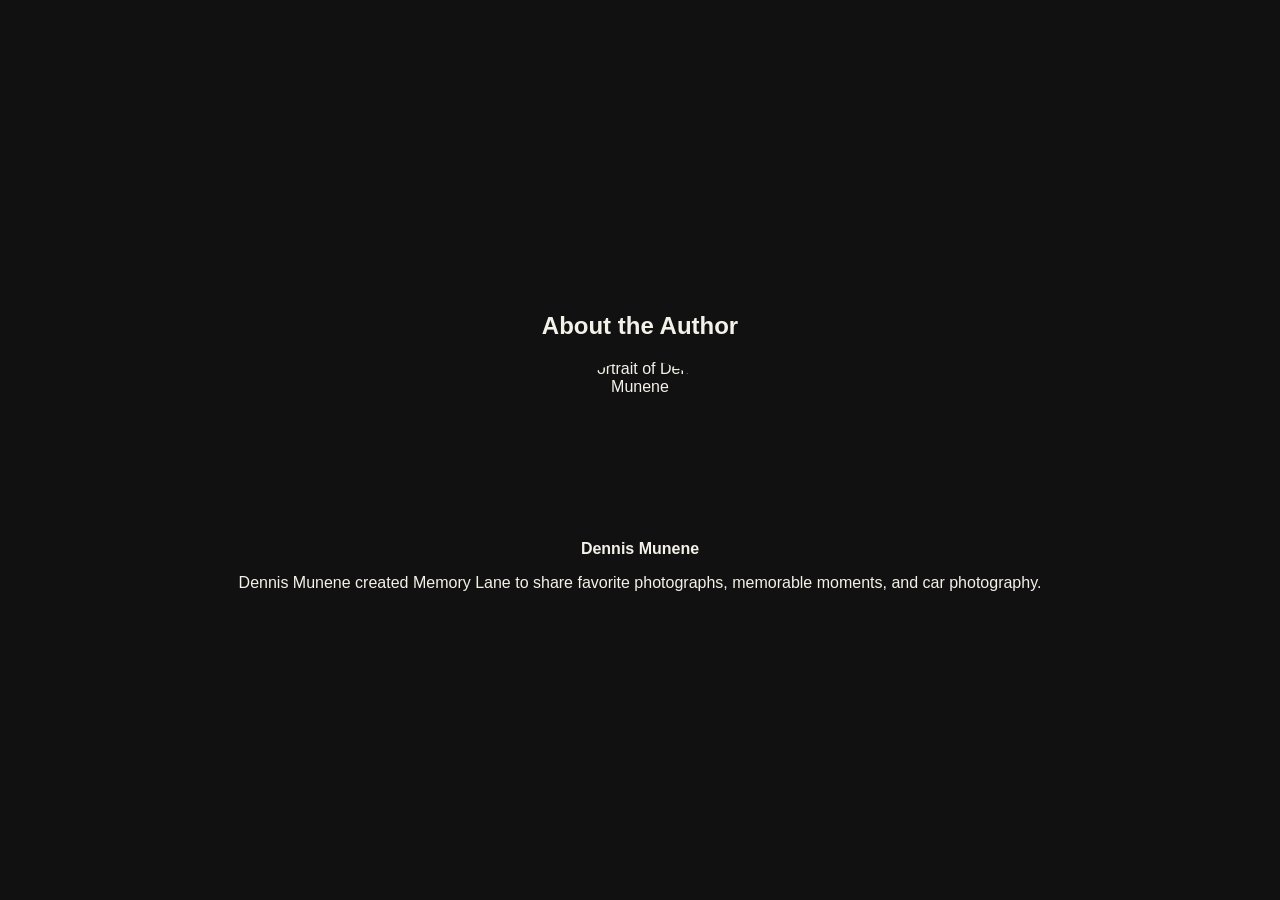
==== author.html @ 4c065476 "Adding author info" ====
<!DOCTYPE html>
<html lang="en">
<head>
    <meta charset="UTF-8">
    <meta name="viewport" content="width=device-width, initial-scale=1.0">
    <title>Author info</title>
    <link rel="stylesheet" href="style.css">
</head>
<body>
    <section class="author" aria-labelledby="author-heading">
        <h2 id="author-heading">About the Author</h2>

    <figure>
        <img
            class="author-photo"
            src="https://encrypted-tbn0.gstatic.com/images?q=tbn:ANd9GcSvb0WTGwnV4GbsiHa4aBfRDDWFxDIrIfHHSc8JO1o25o6S68mitXhz42UI&s=10"
            alt="Portrait of Dennis Munene"
        >
        <figcaption><strong>Dennis Munene</strong></figcaption>
    </figure>

    <p>
        Dennis Munene created Memory Lane to share favorite photographs,
        memorable moments, and car photography.
    </p>
</section>
</body>
</html>
---- style.css ----
* {
    box-sizing: border-box;
}

body {
    min-height: 100vh;
    margin: 0;
    display: flex;
    flex-direction: column;
    justify-content: center;
    background: #111;
    color: #f4f1e8;
    font-family: Arial, sans-serif;
    text-align: center;
}

main {
    width: min(100%, 760px);
    margin: 0 auto;
    padding: 40px 20px;
}

h1 {
    margin-bottom: 12px;
    color: skyblue;
    font-size: clamp(32px, 6vw, 52px);
}

main p {
    margin-bottom: 32px;
    color: #c5c5c5;
}

nav {
    display: flex;
    justify-content: center;
    gap: 16px;
    flex-wrap: wrap;
}

nav a {
    min-width: 150px;
    padding: 13px 20px;
    border: 1px solid skyblue;
    border-radius: 4px;
    color: skyblue;
    text-decoration: none;
}

nav a:hover {
    background: skyblue;
    color: #111;
}

nav a.home-button {
    min-width: 0;
    padding: 9px 18px;
    border-color: #7bd6dc;
    color: #7bd6dc;
    font-size: 13px;
}

nav a.home-button:hover {
    background: #7bd6dc;
    color: #101313;
}

.contact {
    max-width: 520px;
    margin: 52px auto 20px;
    text-align: left;
}

.contact h2 {
    margin-bottom: 8px;
    color: skyblue;
    font-size: 25px;
    text-align: center;
}

.contact > p {
    margin: 0 0 22px;
    color: #c5c5c5;
    line-height: 1.6;
    text-align: center;
}

.contact-form {
    display: grid;
    gap: 10px;
}

.contact-form label {
    margin-top: 8px;
    color: #f4f1e8;
    font-size: 14px;
    font-weight: 600;
}

.contact-form input,
.contact-form textarea {
    width: 100%;
    padding: 12px;
    border: 1px solid #555;
    border-radius: 4px;
    background: #1b1b1b;
    color: #f4f1e8;
    font: inherit;
}

.contact-form textarea {
    min-height: 140px;
    resize: vertical;
}

.contact-form input:focus,
.contact-form textarea:focus {
    border-color: skyblue;
    outline: 2px solid skyblue;
    outline-offset: 2px;
}

.contact-form button {
    justify-self: start;
    margin-top: 8px;
    padding: 12px 20px;
    border: 1px solid skyblue;
    border-radius: 4px;
    background: transparent;
    color: skyblue;
    font: inherit;
    cursor: pointer;
}

.contact-form button:hover {
    background: skyblue;
    color: #111;
}

footer {
    display: flex;
    justify-content: space-between;
    gap: 16px;
    margin-top: auto;
    padding: 18px 24px;
    border-top: 1px solid #333;
    color: #aaa;
    font-size: 13px;
}

footer a {
    color: skyblue;
}

.author-photo {
    display: block;
    width: 180px;
    height: 180px;
    margin: 0 auto;
    border-radius: 50%;
    object-fit: cover;
}
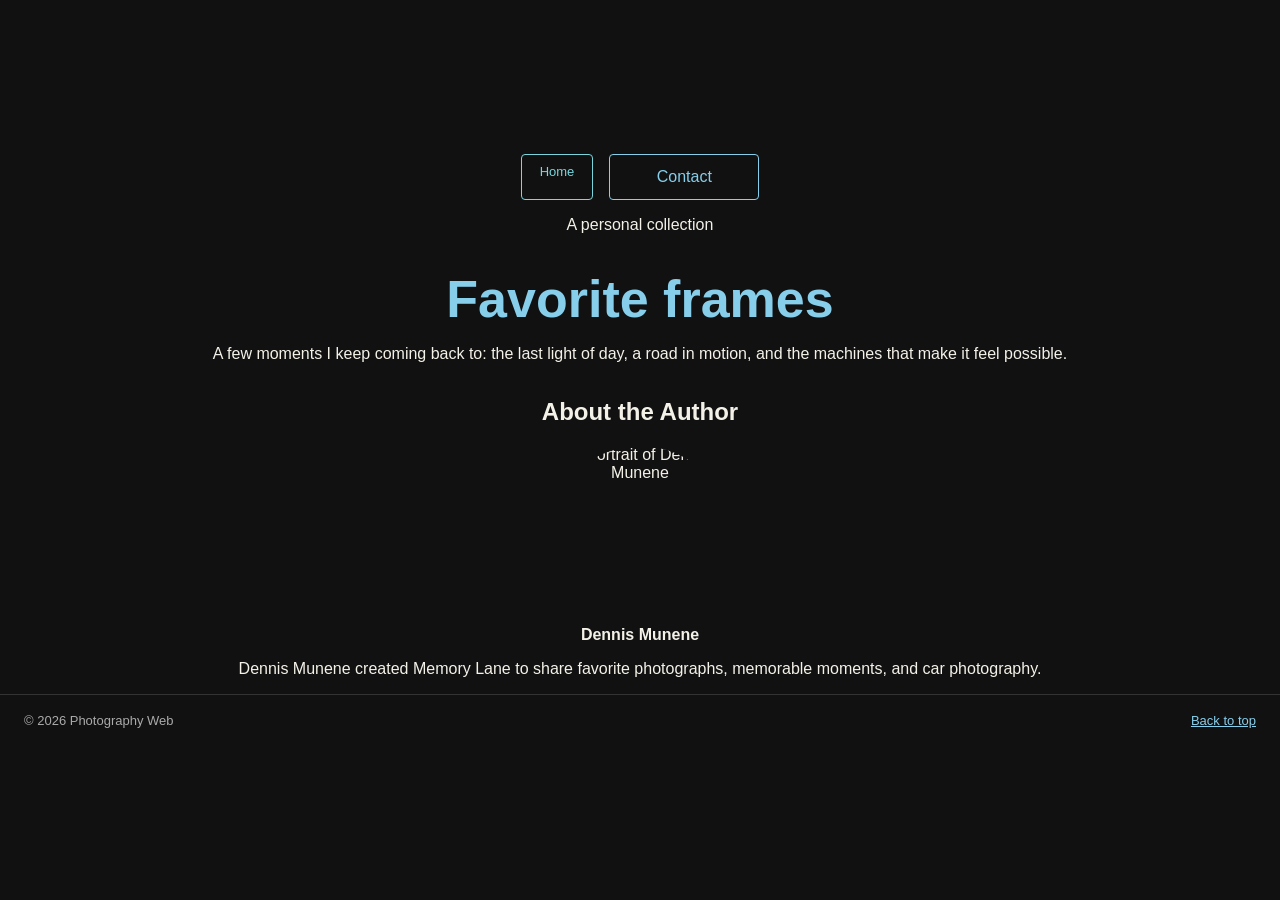
==== commit d871de8d: "Adding navigation buttons into and out of the author's file" ====
--- a/author.html
+++ b/author.html
@@ -7,6 +7,17 @@
     <link rel="stylesheet" href="style.css">
 </head>
 <body>
+
+      <header class="page-header">
+        <nav class="page-links" aria-label="Page links">
+            <a class="home-button" href="index.html">Home</a>
+            <a class="contact-button" href="contacts.html">Contact</a>
+        </nav>
+        <p class="eyebrow">A personal collection</p>
+        <h1>Favorite frames</h1>
+        <p class="intro">A few moments I keep coming back to: the last light of day, a road in motion, and the machines that make it feel possible.</p>
+    </header>
+
     <section class="author" aria-labelledby="author-heading">
         <h2 id="author-heading">About the Author</h2>
 
@@ -23,6 +34,12 @@
         Dennis Munene created Memory Lane to share favorite photographs,
         memorable moments, and car photography.
     </p>
+
+      <footer>
+        <span>&copy; 2026 Photography Web</span>
+        <a href="#top">Back to top</a>
+    </footer>
+    
 </section>
 </body>
 </html>
